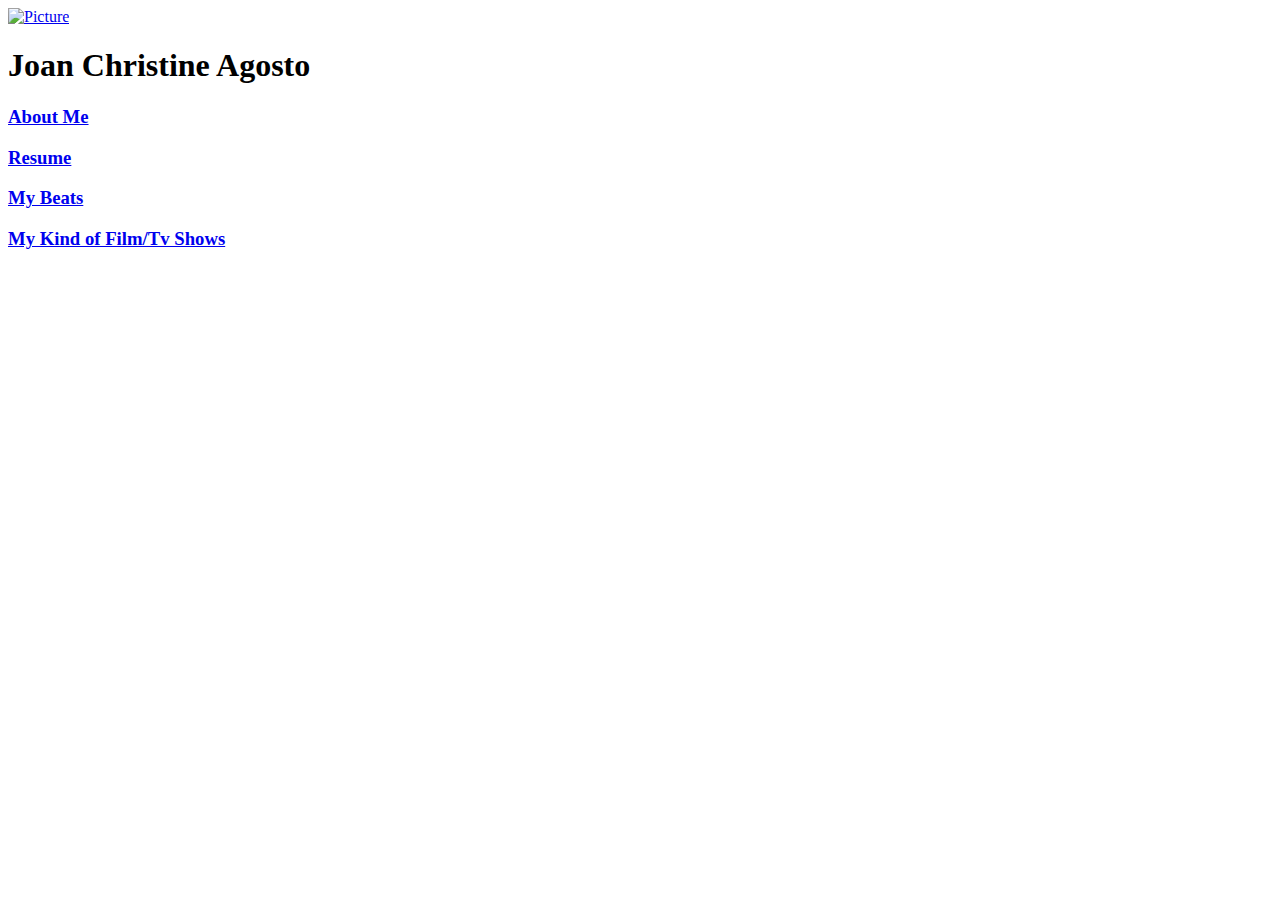
==== AGOSTO_HOMEPAGE_ITAD.html @ 49ca33cd "Rename AGOSTO_HOMEPAGE_ITAD.HTMl to AGOSTO_HOMEPAGE_ITAD.html" ====
<!DOCTYPE html> 
<html lang="en">
<head>
    <meta charset="utf-8">
    <title>Homepage</title>
    <style type="text/css">
    </style>
</head>
<body>
    <link href="homepage.css" rel="stylesheet" type="text/css">
    <!--AGOSTO, JOAN CHRISTINE-->
    <!--03/24/21-->
	<a href="Resume/RESUMEPIC.jpeg" target="WinImage">
			<img src="Resume/RESUMEPIC.jpeg" alt="Picture" title="The picture shown is my graduation pic" class="image">
		</a>
	<div class="intro">
		<h1>Joan Christine Agosto</h1>
	</div>
	<a href="About Me/AGOSTO_ABOUTMErevised_ITAD.html">
	<div class="about">
		<h3>About Me</h3>
	</div>
	</a>
	<a href="Resume/AGOSTO_RESUME_ITAD.html">
	<div class="resume">
		<h3>Resume</h3>
	</div>
	<a href="Music/AGOSTO_MYBEAT_ITAD.html">
	<div class="music">
		<h3>My Beats</h3>
	</div>
	<a href="Film/AGOSTO_FILM_ITAD.html">
	<div class="film">
		<h3>My Kind of Film/Tv Shows</h3>
	</div>
</body>
</html>
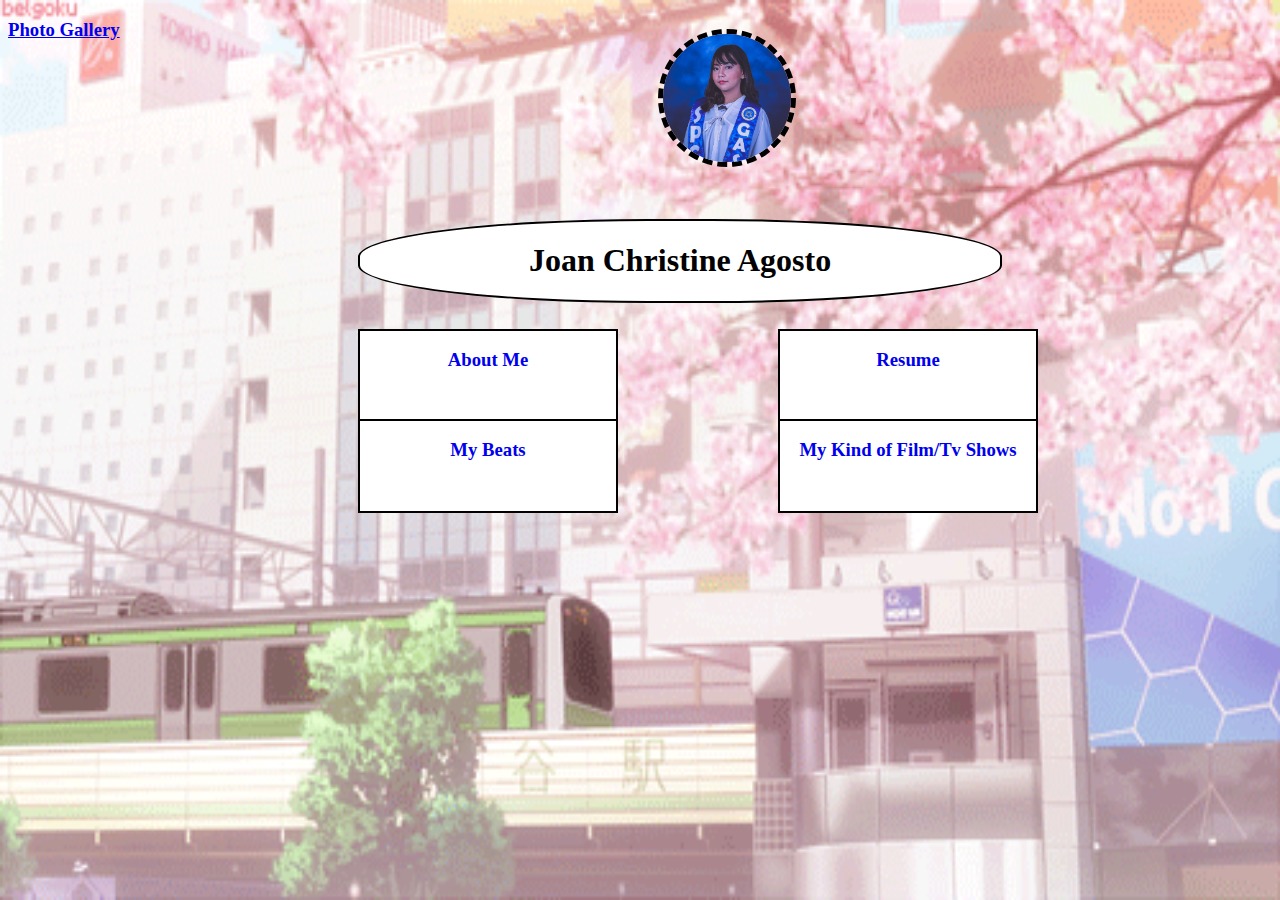
==== commit 4cccbe76: "Update AGOSTO_HOMEPAGE_ITAD.html" ====
--- a/AGOSTO_HOMEPAGE_ITAD.html
+++ b/AGOSTO_HOMEPAGE_ITAD.html
@@ -33,5 +33,10 @@
 	<div class="film">
 		<h3>My Kind of Film/Tv Shows</h3>
 	</div>
+	<a href="Photo Gallery/AGOSTO_GALLERY_ITAD.html">
+	<div class="photo">
+		<h3>Photo Gallery</h3>
+	</div>
+	</a>
 </body>
 </html>
--- a/homepage.css
+++ b/homepage.css
@@ -0,0 +1,79 @@
+body{
+	background-image: url('Background.gif');
+	background-repeat: no-repeat;
+	background-attachment: fixed;
+	background-size: 100% 100%;
+}
+.center{
+	text-align:center;
+}
+.image{
+	position:absolute;
+	width:10%;
+	margin-top:0.625em;
+	margin-left:40.625em;
+	border: 5px dashed black;
+	border-radius:50%;
+}
+.intro{
+	background:white;
+	margin-top:12.5em;
+	margin-left:21.875em;
+	position:absolute;
+	border: 2px solid black;
+	text-align: center;
+	width:50%;
+	border-radius:45%;
+}
+.about{
+	background:white;
+	margin-top:19.375em;
+	margin-left:21.875em;
+	position:absolute;
+	border: 2px solid black;
+	text-align: center;
+	width:20%;
+	height:10%;
+}
+.about:hover{
+	text-decoration:underline;
+}
+.resume{
+	background:white;
+	margin-top:19.375em;
+	margin-left:48.125em;
+	position:absolute;
+	border: 2px solid black;
+	text-align: center;
+	width:20%;
+	height:10%;
+}
+.resume:hover{
+	text-decoration:underline;
+}
+.music{
+	background:white;
+	margin-top:25em;
+	margin-left:21.875em;
+	position:absolute;
+	border: 2px solid black;
+	text-align: center;
+	width:20%;
+	height:10%;
+}
+.music:hover{
+	text-decoration:underline;
+}
+.film{
+	background:white;
+	margin-top:25em;
+	margin-left:48.125em;
+	position:absolute;
+	border: 2px solid black;
+	text-align: center;
+	width:20%;
+	height:10%;
+}
+.film:hover{
+	text-decoration:underline;
+}